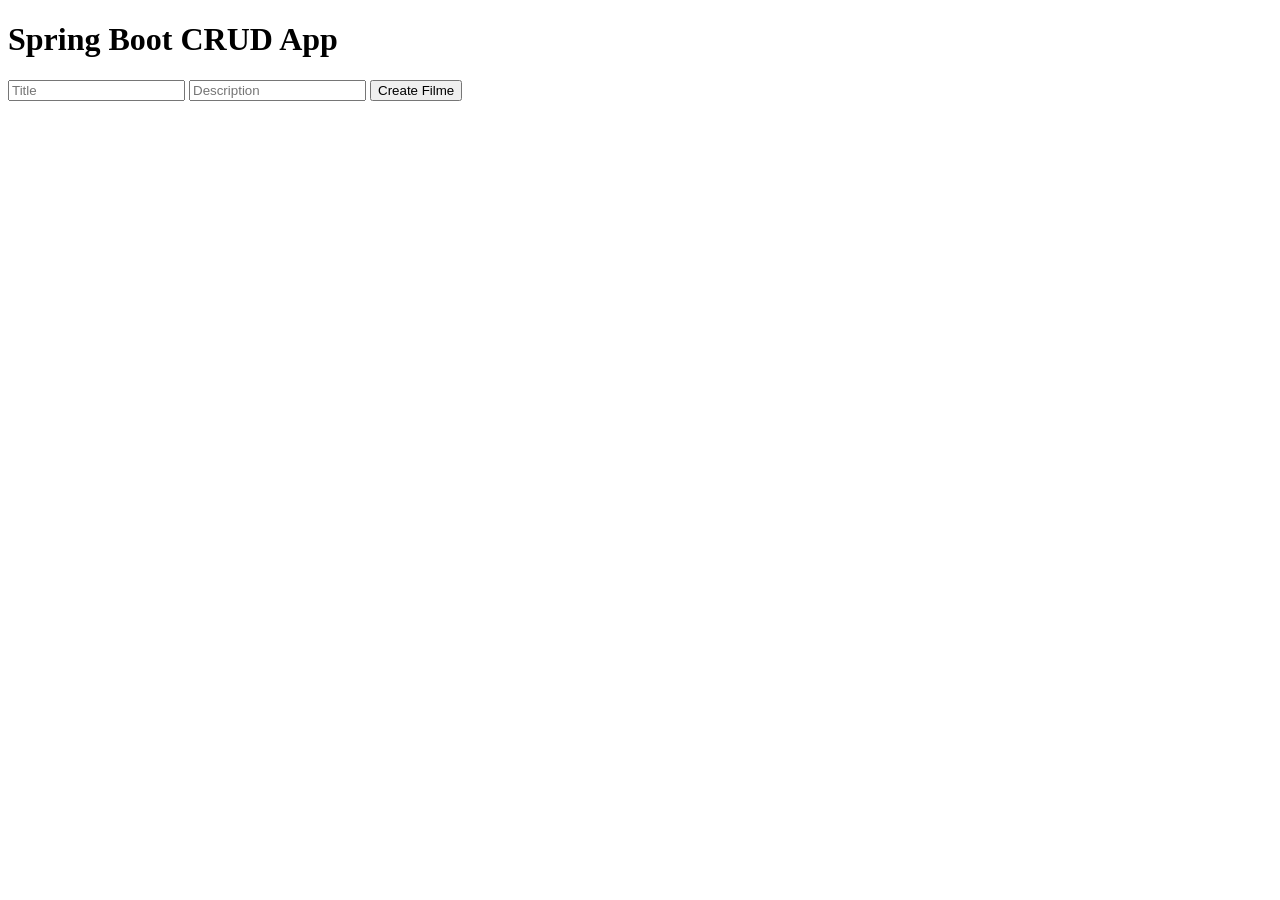
==== target/classes/static/index.html @ cbd69274 "PAGINA" ====
<!DOCTYPE html>
<html lang="en">
<head>
    <meta charset="UTF-8">
    <meta name="viewport" content="width=device-width, initial-scale=1.0">
    <title>Spring Boot CRUD App</title>
    <link rel="stylesheet" href="styles.css"> <!-- Link to your CSS file -->
</head>
<body>
    <h1>Spring Boot CRUD App</h1>
    
    <!-- Form for creating a new filme -->
    <form id="createForm">
        <input type="text" id="title" placeholder="Title" required>
        <input type="text" id="description" placeholder="Description" required>
        <button type="submit">Create Filme</button>
    </form>

    <!-- Container to display list of filmes -->
    <div id="filmeList"></div>

    <!-- Script for CRUD operations -->
    <script src="scripts/script.js"></script> <!-- Link to your JavaScript file -->
</body>
</html>
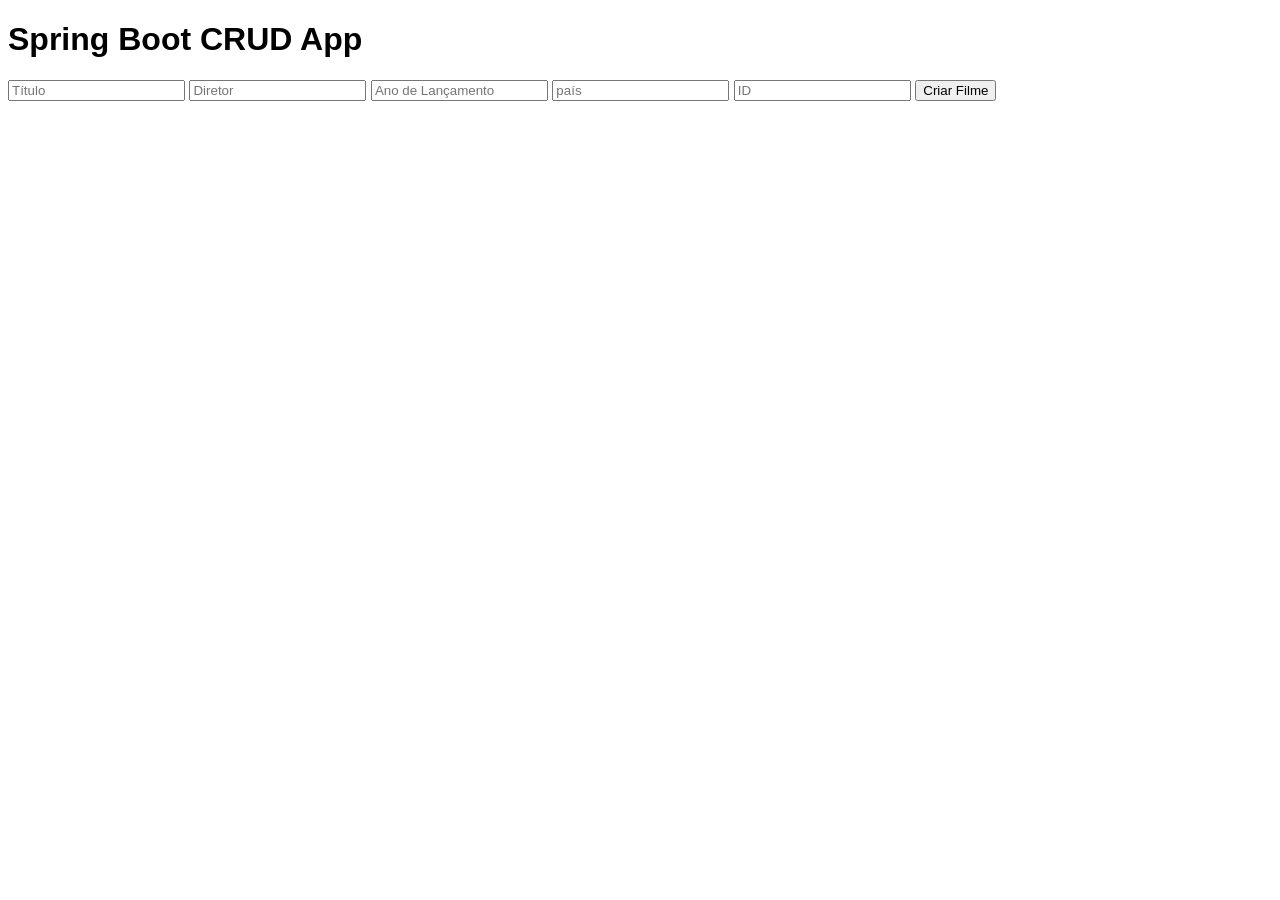
==== commit cacff999: "ARRUMANDO O AMIGO" ====
--- a/target/classes/static/index.html
+++ b/target/classes/static/index.html
@@ -11,15 +11,43 @@
     
     <!-- Form for creating a new filme -->
     <form id="createForm">
-        <input type="text" id="title" placeholder="Title" required>
-        <input type="text" id="description" placeholder="Description" required>
-        <button type="submit">Create Filme</button>
+        <input type="text" id="titulo" placeholder="Título" required>
+        <input type="text" id="diretor" placeholder="Diretor" required>
+        <input type="text" id="ano_lancamento" placeholder="Ano de Lançamento" required>
+        <input type="text" id="pais" placeholder="país" required>
+        <input type="text" id="filme_id" placeholder="ID" required>
+        <button type="submit">Criar Filme</button>
     </form>
 
     <!-- Container to display list of filmes -->
     <div id="filmeList"></div>
 
+    <!-- Templates for filme items and edit form -->
+    <template id="filmeItemTemplate">
+        <div class="filmeItem">
+            <p>ID: <span class="filmeId"></span></p>
+            <p>Título: <span class="filmeTitulo"></span></p>
+            <p>Diretor: <span class="filmeDiretor"></span></p>
+            <p>Ano de Lançamento: <span class="filmeAnoLancamento"></span></p>
+            <p>País: <span class="filmePais"></span></p>
+            <button class="editBtn">Editar</button>
+            <button class="deleteBtn">Deletar</button>
+        </div>
+    </template>
+
+    <!-- Edit form template -->
+    <template id="editFormTemplate">
+        <form id="editForm">
+            <input type="hidden" id="editId">
+            <input type="text" id="editTitulo" placeholder="Title" required>
+            <input type="text" id="editDiretor" placeholder="Director" required>
+            <input type="number" id="editAnoLancamento" placeholder="Release Year" required>
+            <input type="text" id="editPais" placeholder="Country" required>
+            <button type="submit">Save Changes</button>
+        </form>
+    </template>
+
     <!-- Script for CRUD operations -->
-    <script src="scripts/script.js"></script> <!-- Link to your JavaScript file -->
+    <script src="script.js"></script> <!-- Link to your JavaScript file -->
 </body>
-</html>
+</html>
--- a/target/classes/static/styles.css
+++ b/target/classes/static/styles.css
@@ -0,0 +1,15 @@
+body {
+    font-family: Arial, sans-serif;
+}
+
+form {
+    margin-bottom: 20px;
+}
+
+#filmeList {
+    margin-top: 20px;
+}
+
+.filmeItem {
+    margin-bottom: 10px;
+}
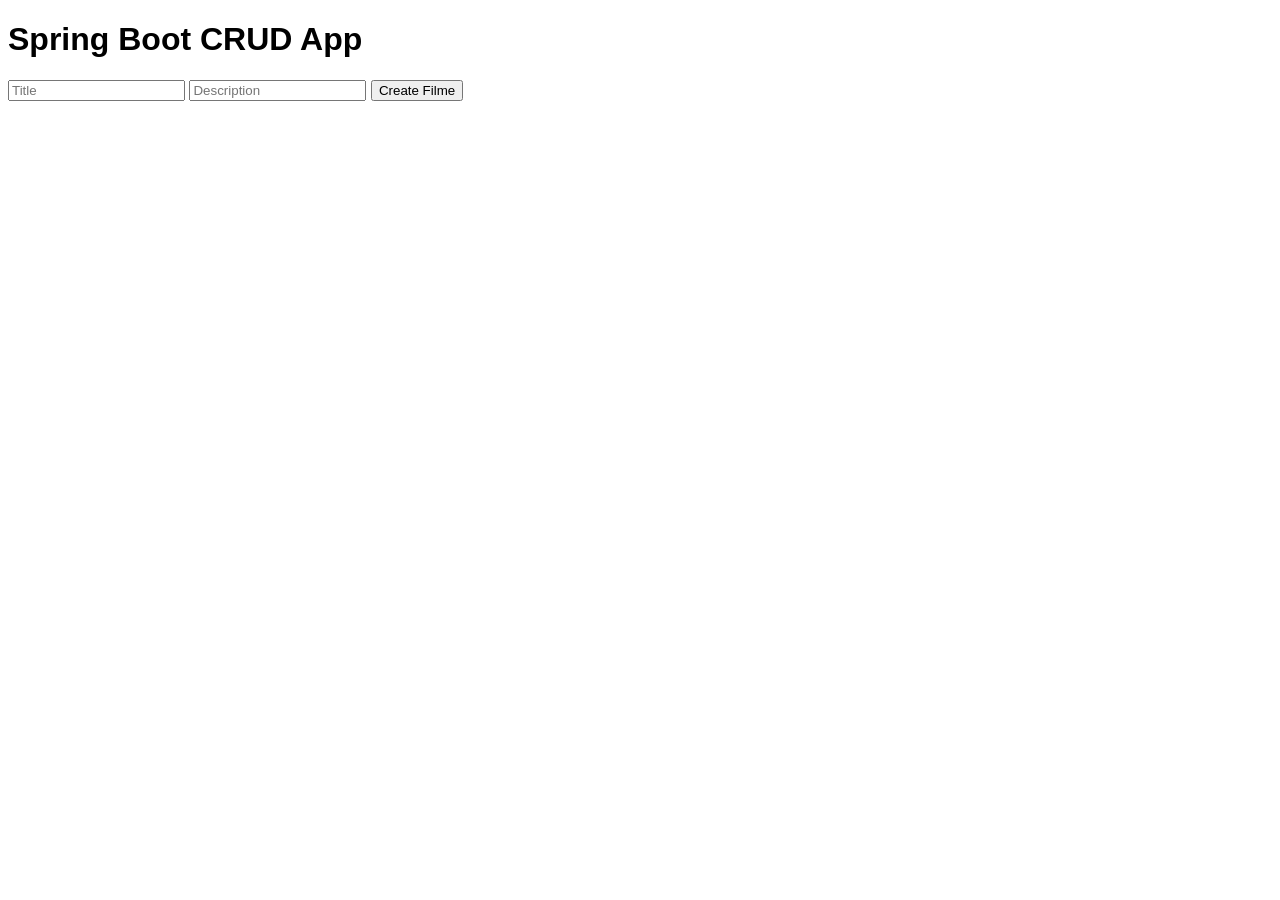
==== commit 888f0511: "AAAAAAAAAAAAA" ====
--- a/target/classes/static/index.html
+++ b/target/classes/static/index.html
@@ -11,43 +11,15 @@
     
     <!-- Form for creating a new filme -->
     <form id="createForm">
-        <input type="text" id="titulo" placeholder="Título" required>
-        <input type="text" id="diretor" placeholder="Diretor" required>
-        <input type="text" id="ano_lancamento" placeholder="Ano de Lançamento" required>
-        <input type="text" id="pais" placeholder="país" required>
-        <input type="text" id="filme_id" placeholder="ID" required>
-        <button type="submit">Criar Filme</button>
+        <input type="text" id="title" placeholder="Title" required>
+        <input type="text" id="description" placeholder="Description" required>
+        <button type="submit">Create Filme</button>
     </form>
 
     <!-- Container to display list of filmes -->
     <div id="filmeList"></div>
 
-    <!-- Templates for filme items and edit form -->
-    <template id="filmeItemTemplate">
-        <div class="filmeItem">
-            <p>ID: <span class="filmeId"></span></p>
-            <p>Título: <span class="filmeTitulo"></span></p>
-            <p>Diretor: <span class="filmeDiretor"></span></p>
-            <p>Ano de Lançamento: <span class="filmeAnoLancamento"></span></p>
-            <p>País: <span class="filmePais"></span></p>
-            <button class="editBtn">Editar</button>
-            <button class="deleteBtn">Deletar</button>
-        </div>
-    </template>
-
-    <!-- Edit form template -->
-    <template id="editFormTemplate">
-        <form id="editForm">
-            <input type="hidden" id="editId">
-            <input type="text" id="editTitulo" placeholder="Title" required>
-            <input type="text" id="editDiretor" placeholder="Director" required>
-            <input type="number" id="editAnoLancamento" placeholder="Release Year" required>
-            <input type="text" id="editPais" placeholder="Country" required>
-            <button type="submit">Save Changes</button>
-        </form>
-    </template>
-
     <!-- Script for CRUD operations -->
     <script src="script.js"></script> <!-- Link to your JavaScript file -->
 </body>
-</html>+</html>
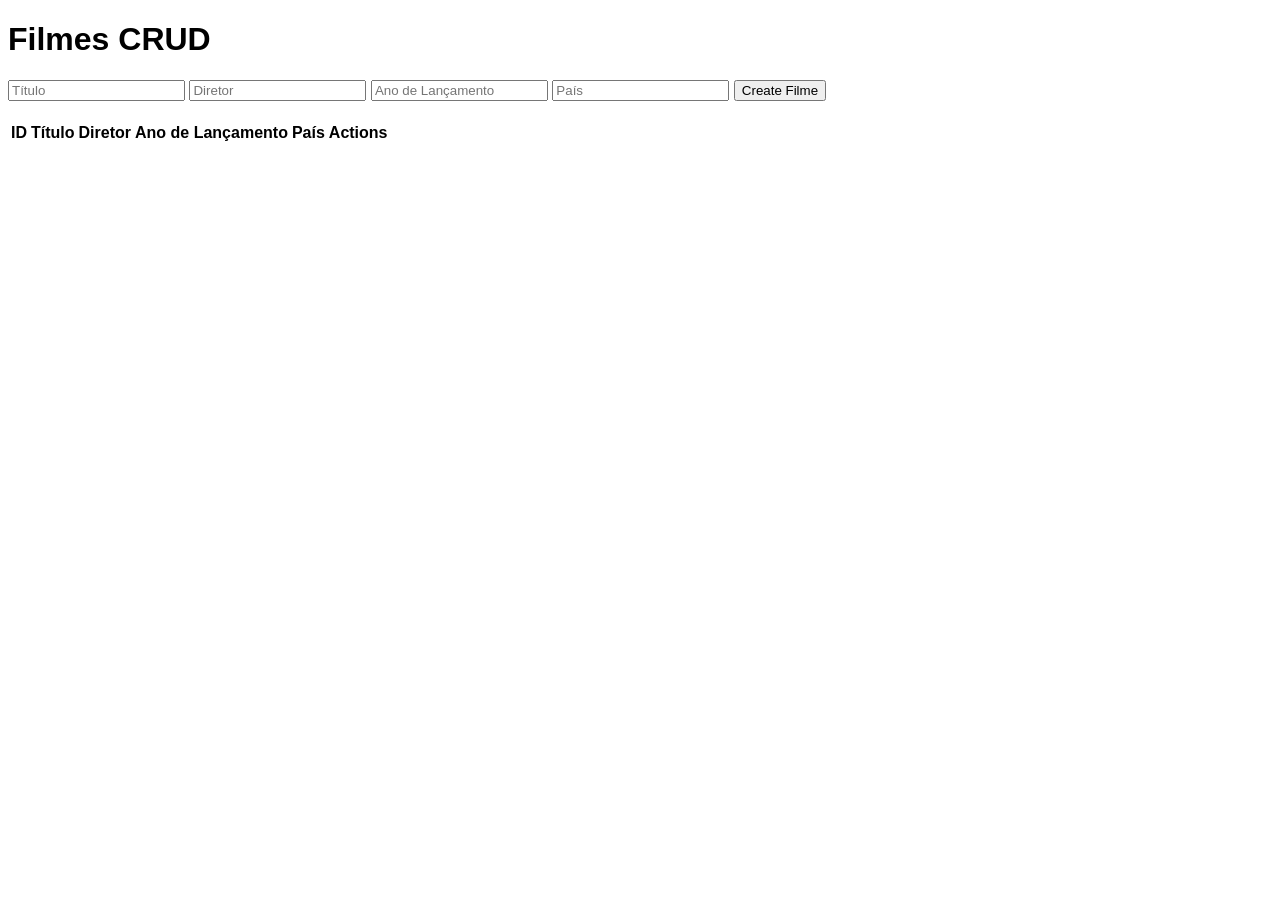
==== commit 6e1cf93f: "update webpage" ====
--- a/target/classes/static/index.html
+++ b/target/classes/static/index.html
@@ -3,21 +3,49 @@
 <head>
     <meta charset="UTF-8">
     <meta name="viewport" content="width=device-width, initial-scale=1.0">
-    <title>Spring Boot CRUD App</title>
+    <title>Filmes CRUD</title>
     <link rel="stylesheet" href="styles.css"> <!-- Link to your CSS file -->
 </head>
 <body>
-    <h1>Spring Boot CRUD App</h1>
-    
-    <!-- Form for creating a new filme -->
+    <h1>Filmes CRUD</h1>
+
+    <!-- Form for creating a new Filme -->
     <form id="createForm">
-        <input type="text" id="title" placeholder="Title" required>
-        <input type="text" id="description" placeholder="Description" required>
+        <input type="text" id="titulo" placeholder="Título" required>
+        <input type="text" id="diretor" placeholder="Diretor" required>
+        <input type="number" id="anoLancamento" placeholder="Ano de Lançamento" required>
+        <input type="text" id="pais" placeholder="País" required>
         <button type="submit">Create Filme</button>
     </form>
 
-    <!-- Container to display list of filmes -->
-    <div id="filmeList"></div>
+    <!-- Table to display Filmes -->
+    <table id="filmeTable">
+        <thead>
+            <tr>
+                <th>ID</th>
+                <th>Título</th>
+                <th>Diretor</th>
+                <th>Ano de Lançamento</th>
+                <th>País</th>
+                <th>Actions</th>
+            </tr>
+        </thead>
+        <tbody id="filmeList"></tbody>
+    </table>
+
+    <!-- Edit form (hidden by default) -->
+    <div id="editFormContainer" style="display: none;">
+        <h2>Edit Filme</h2>
+        <form id="editForm">
+            <input type="hidden" id="editId">
+            <input type="text" id="editTitulo" placeholder="Título" required>
+            <input type="text" id="editDiretor" placeholder="Diretor" required>
+            <input type="number" id="editAnoLancamento" placeholder="Ano de Lançamento" required>
+            <input type="text" id="editPais" placeholder="País" required>
+            <button type="submit">Save Changes</button>
+            <button type="button" id="cancelEdit">Cancel</button>
+        </form>
+    </div>
 
     <!-- Script for CRUD operations -->
     <script src="script.js"></script> <!-- Link to your JavaScript file -->
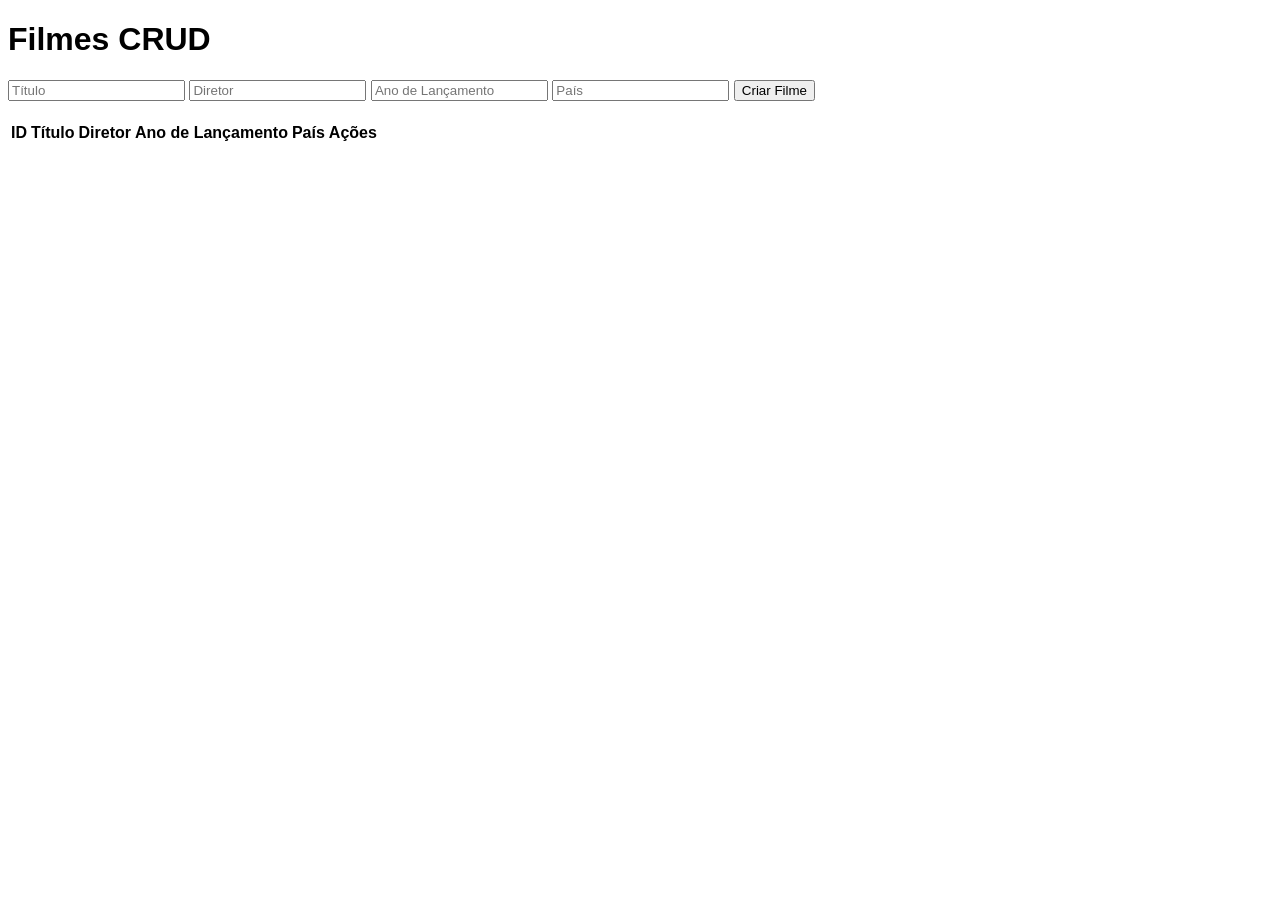
==== commit 8d7bdbb5: "BOTAO" ====
--- a/target/classes/static/index.html
+++ b/target/classes/static/index.html
@@ -15,7 +15,7 @@
         <input type="text" id="diretor" placeholder="Diretor" required>
         <input type="number" id="anoLancamento" placeholder="Ano de Lançamento" required>
         <input type="text" id="pais" placeholder="País" required>
-        <button type="submit">Create Filme</button>
+        <button type="submit">Criar Filme</button>
     </form>
 
     <!-- Table to display Filmes -->
@@ -27,7 +27,7 @@
                 <th>Diretor</th>
                 <th>Ano de Lançamento</th>
                 <th>País</th>
-                <th>Actions</th>
+                <th>Ações</th>
             </tr>
         </thead>
         <tbody id="filmeList"></tbody>
@@ -35,19 +35,19 @@
 
     <!-- Edit form (hidden by default) -->
     <div id="editFormContainer" style="display: none;">
-        <h2>Edit Filme</h2>
+        <h2>Editar Filme</h2>
         <form id="editForm">
             <input type="hidden" id="editId">
             <input type="text" id="editTitulo" placeholder="Título" required>
             <input type="text" id="editDiretor" placeholder="Diretor" required>
             <input type="number" id="editAnoLancamento" placeholder="Ano de Lançamento" required>
             <input type="text" id="editPais" placeholder="País" required>
-            <button type="submit">Save Changes</button>
-            <button type="button" id="cancelEdit">Cancel</button>
+            <button type="submit">Salvar Mudanças</button>
+            <button type="button" id="cancelEdit">Cancelar</button>
         </form>
     </div>
 
     <!-- Script for CRUD operations -->
-    <script src="script.js"></script> <!-- Link to your JavaScript file -->
+    <script src="scripts/script.js"></script> <!-- Link to your JavaScript file -->
 </body>
 </html>
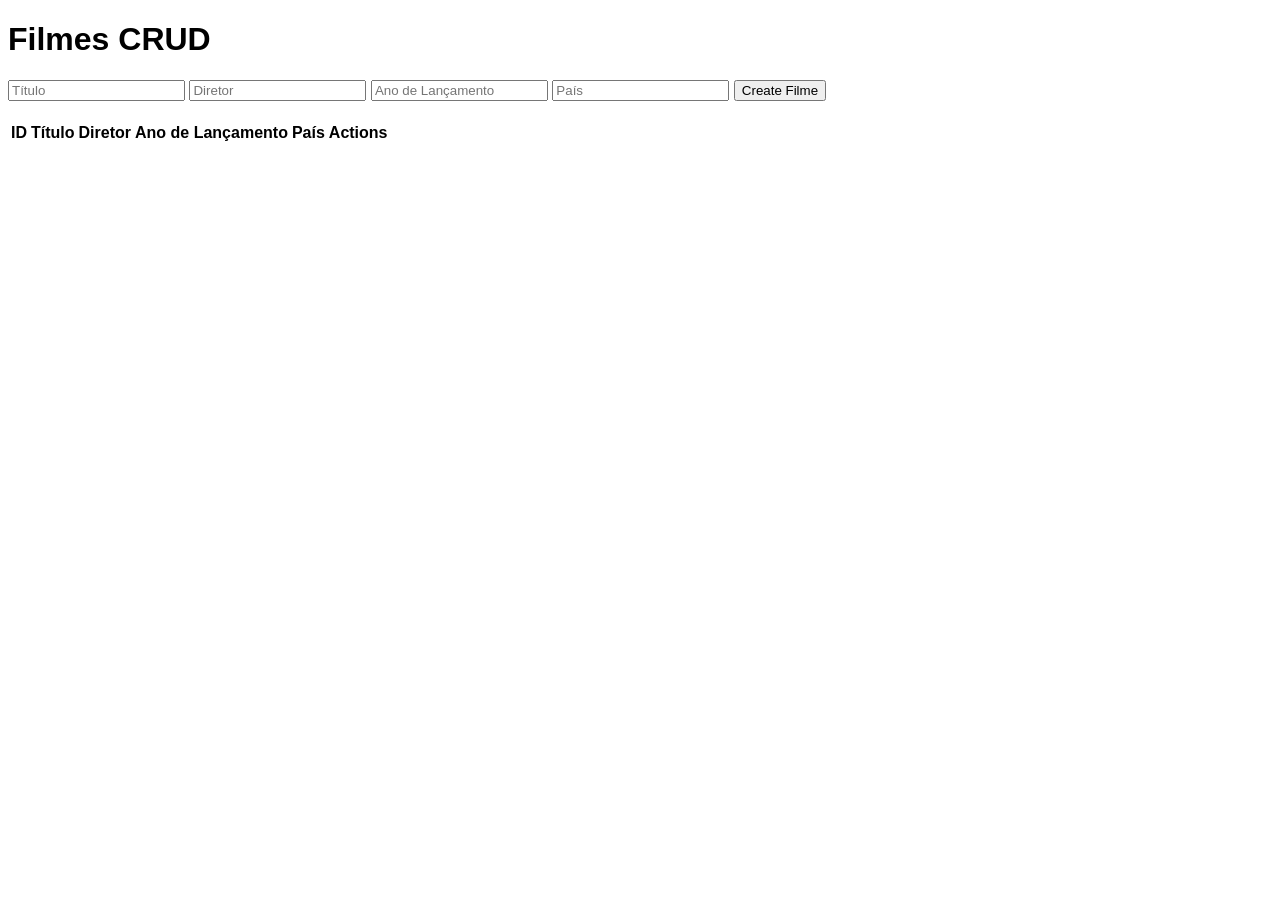
==== commit 3b7dae65: "fix" ====
--- a/target/classes/static/index.html
+++ b/target/classes/static/index.html
@@ -15,7 +15,7 @@
         <input type="text" id="diretor" placeholder="Diretor" required>
         <input type="number" id="anoLancamento" placeholder="Ano de Lançamento" required>
         <input type="text" id="pais" placeholder="País" required>
-        <button type="submit">Criar Filme</button>
+        <button type="submit">Create Filme</button>
     </form>
 
     <!-- Table to display Filmes -->
@@ -27,7 +27,7 @@
                 <th>Diretor</th>
                 <th>Ano de Lançamento</th>
                 <th>País</th>
-                <th>Ações</th>
+                <th>Actions</th>
             </tr>
         </thead>
         <tbody id="filmeList"></tbody>
@@ -35,15 +35,15 @@
 
     <!-- Edit form (hidden by default) -->
     <div id="editFormContainer" style="display: none;">
-        <h2>Editar Filme</h2>
+        <h2>Edit Filme</h2>
         <form id="editForm">
             <input type="hidden" id="editId">
             <input type="text" id="editTitulo" placeholder="Título" required>
             <input type="text" id="editDiretor" placeholder="Diretor" required>
             <input type="number" id="editAnoLancamento" placeholder="Ano de Lançamento" required>
             <input type="text" id="editPais" placeholder="País" required>
-            <button type="submit">Salvar Mudanças</button>
-            <button type="button" id="cancelEdit">Cancelar</button>
+            <button type="submit">Save Changes</button>
+            <button type="button" id="cancelEdit">Cancel</button>
         </form>
     </div>
 
